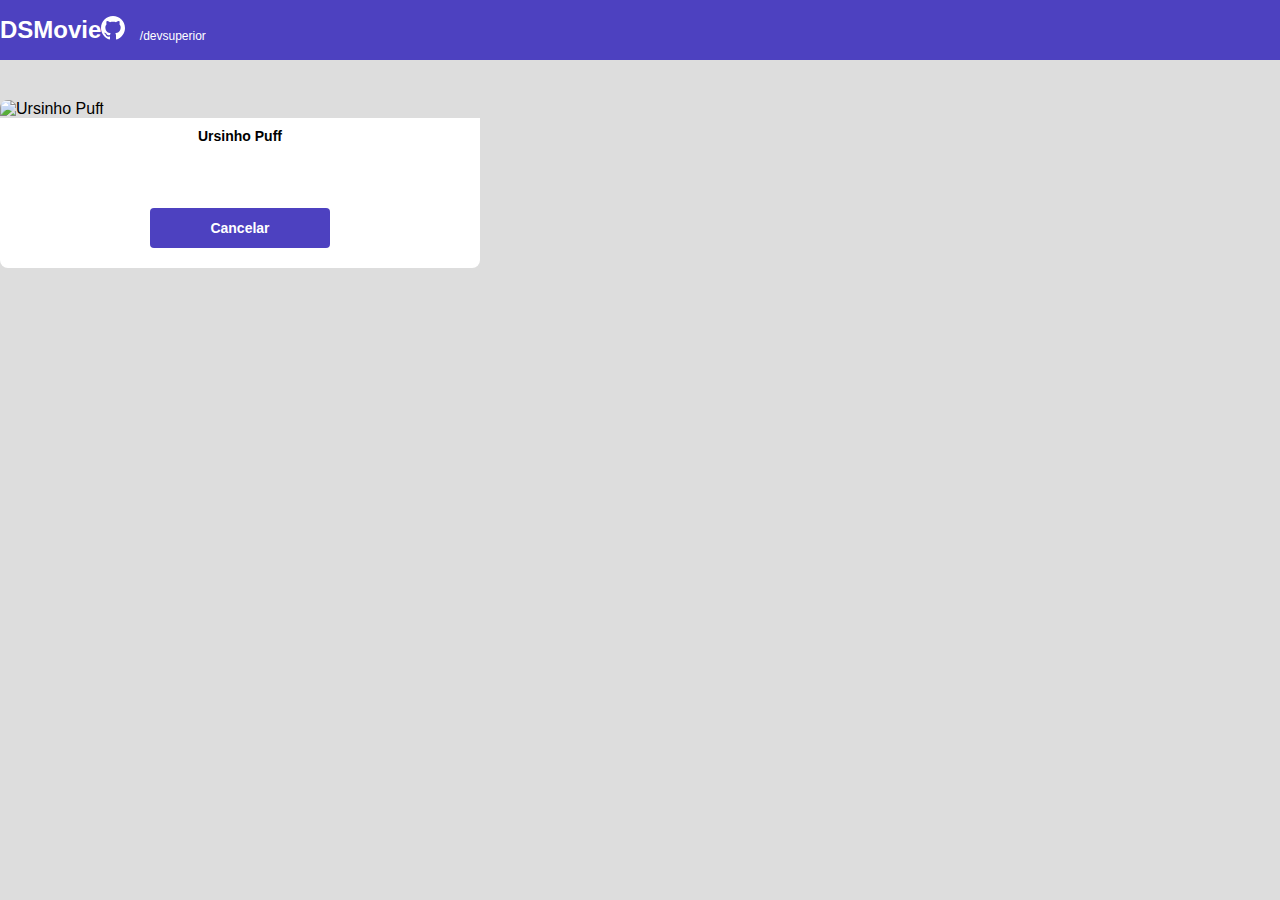
==== form.html @ 1bae4a82 "Formulário PARTE 1" ====
<!DOCTYPE html>
<html lang="en">

<head>
    <meta charset="UTF-8">
    <meta http-equiv="X-UA-Compatible" content="IE=edge">
    <meta name="viewport" content="width=device-width, initial-scale=1.0">
    <title>Projeto DSMovie</title>
    <link href="https://cdn.jsdelivr.net/npm/bootstrap@5.1.3/dist/css/bootstrap.min.css" rel="stylesheet"
        integrity="sha384-1BmE4kWBq78iYhFldvKuhfTAU6auU8tT94WrHftjDbrCEXSU1oBoqyl2QvZ6jIW3" crossorigin="anonymous">
    <link rel="stylesheet" href="css/styles.css">
</head>

<body>
    <header>
        <nav class="container">
            <h1>DSMovie</h1>
            <div class="dsmovie-contact-container">
                <img src="img/github.svg" alt="github">
                <a href="https://github.com/devsuperior">/devsuperior</a>
            </div>
        </nav>
    </header>
    <main>
        <section id="dsmovie-form-section">
            
            <div class="container dsmovie-form-container">
                
                <div>
                    <div class="dsmovie-card">
                        <img src="https://www.themoviedb.org/t/p/w533_and_h300_bestv2/mpnq1bOgZfFHpTH8C5hNNlpWMZa.jpg"
                            alt="Ursinho Puff" />

                        <div class="dsmovie-card-description">
                            <h3>Ursinho Puff</h3>
                            <a class="dsmovie-btn" href="index.html">Cancelar</a>
                        </div>
                    </div>
                </div>
                


            </div>
        </section>
    </main>
</body>

</html>
---- css/styles.css ----
@import url('https://fonts.googleapis.com/css2?family=Open+Sans:wght@300;400;700&display=swap');

:root { 
    --bg-gray: #ddd;
    --color-primary: #4D41C0;
    --white: #fff;




}

* {
    margin: 0;
    box-sizing: border-box;
    font-family:" Open Sans ", sans-serif;
}

h1, h2, h3, h4, h5, h6 {
    margin: 0;
}

html, body {
    background-color: var(--bg-gray);
}


header {

    background-color: var(--color-primary);
    color: var(--white);
    height: 60px;
    display:flex;
    align-items: center;
}
    
nav {
    display: flex;
    align-items: center;
    justify-content: space-between;
}
nav a {
    font-size: 12px;
    font-weight: 400;
}



nav h1{
    font-size: 24px;
    font-weight: 700;
}
a, a:hover {
    text-decoration: none;
    color: unset;


}dsmovie-carde-contact-container {
    display: flex;
    align-items: center;
}

.dsmovie-contact-container img {
    margin-right: 10px;
}

#dsmovie-card-list {
    padding: 40px 0;
}


.dsmovie-card {
    width: 100%;
    

}


.dsmovie-card img{
    width: 100%;
    border-radius: 8px 8px 0 0;
}

.dsmovie-card-description {
    background-color: var(--white);
    padding: 10px 20px 20px 20px;
    display: flex;
    flex-direction: column;
    align-items: center;
    justify-content: space-between;
    border-radius: 0 0 8px 8px;
    min-height: 150px;
}
.dsmovie-card-description h3 {
    font-size: 14px;
    font-weight: 700;
    margin-bottom: 25px;

}

.dsmovie-btn, .dsmovie-btn:hover {
          width: 180px;
          height: 40px;
          background-color: var(--color-primary);
          color: var(--white);
          font-size: 14px;
          font-weight: 700;
          display: flex;
          align-items:  center;
          justify-content: center;
          border-radius: 4px;


}
.dsmovie-form-container {
              padding: 40px 0;
              max-width: 480px;

}
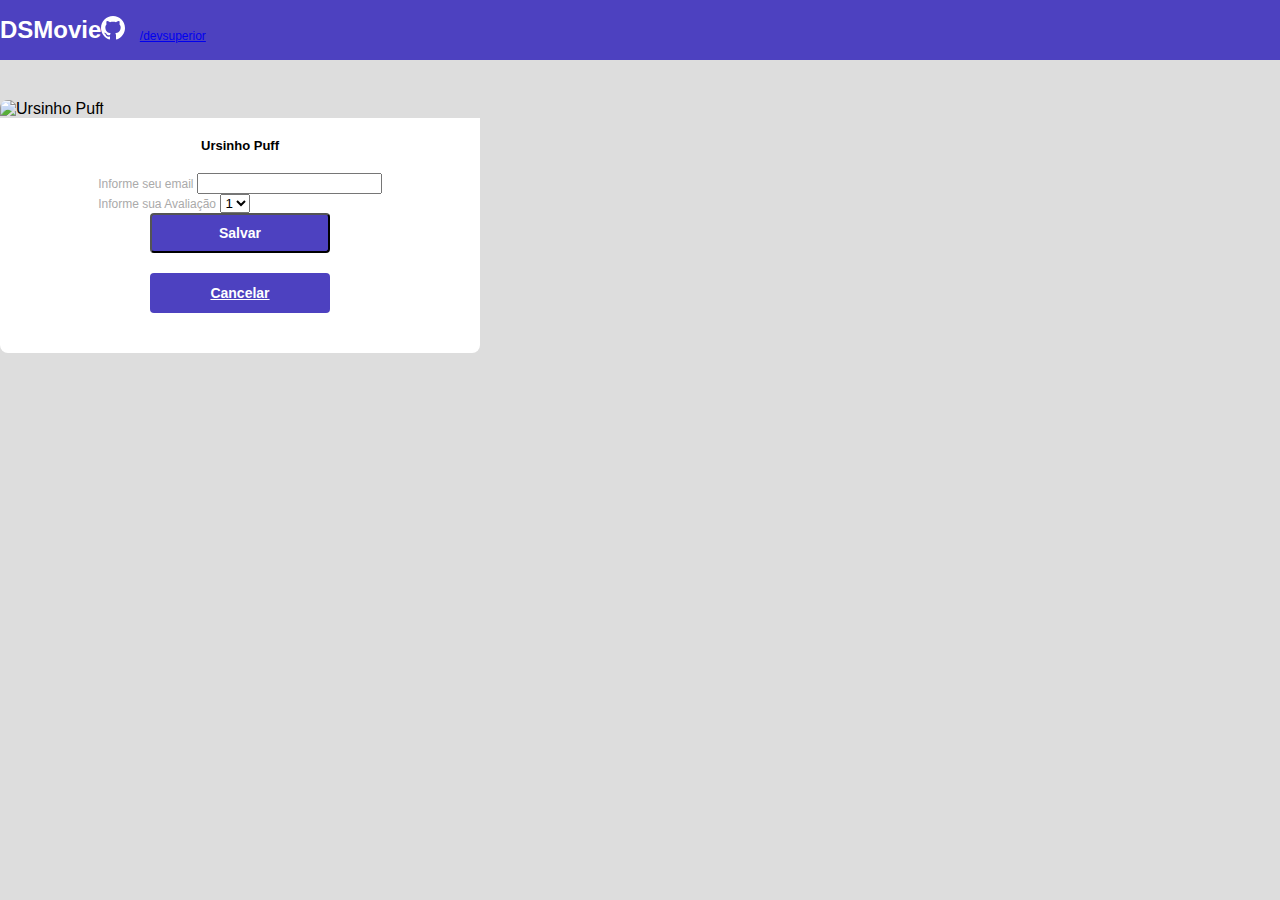
==== commit 349e13c2: "Formulário PARTE 2" ====
--- a/form.html
+++ b/form.html
@@ -31,9 +31,47 @@
                         <img src="https://www.themoviedb.org/t/p/w533_and_h300_bestv2/mpnq1bOgZfFHpTH8C5hNNlpWMZa.jpg"
                             alt="Ursinho Puff" />
 
-                        <div class="dsmovie-card-description">
+                        <div class="dsmovie-form-description">
                             <h3>Ursinho Puff</h3>
-                            <a class="dsmovie-btn" href="index.html">Cancelar</a>
+                            <form class="form-group  dsmovie-form-group">
+                                <div class="form-group">
+                                    <label for="email">Informe seu email </label>
+                                    <input class="form-control" type="email" id="email">
+
+                                    
+                            </div>
+
+                            <div class="form-group">
+                                <label form="score">Informe sua Avaliação</label>
+                                <select class="form-control" name="score" id="score">
+                                <option value="1">1</option>
+                                <option value="2">2</option> 
+                                <option value="3">3</option> 
+                                <option value="4">4</option> 
+                                <option value="5">5</option>    
+                                 
+                            
+                            
+                            
+                            </select>
+
+
+                            </div>
+
+
+
+                            <div class="dsmovie-form-btn-container">
+                             <button class="dsmovie-btn" type="submit">Salvar</button>
+                             <a class="dsmovie-btn" href="index.html">Cancelar</a>
+                            </div>
+
+
+                        </form>
+
+
+
+
+                           
                         </div>
                     </div>
                 </div>
--- a/css/styles.css
+++ b/css/styles.css
@@ -4,6 +4,7 @@
     --bg-gray: #ddd;
     --color-primary: #4D41C0;
     --white: #fff;
+    --text-light-gray: #aaa;
 
 
 
@@ -50,7 +51,7 @@
     font-size: 24px;
     font-weight: 700;
 }
-a, a:hover {
+  a:hover {
     text-decoration: none;
     color: unset;
 
@@ -109,6 +110,7 @@
           align-items:  center;
           justify-content: center;
           border-radius: 4px;
+          border: o;
 
 
 }
@@ -116,4 +118,51 @@
               padding: 40px 0;
               max-width: 480px;
 
-}+}
+.dsmovie-form-description {
+    background-color: var(--white);
+    padding: 20px ;
+    display: flex;
+    flex-direction: column;
+    align-items: center;
+    border-radius: 0 0 8px 8px;
+
+
+
+}
+
+.dsmovie-form {
+    width: 100%;
+      
+        
+}
+
+.dsmovie-form-description h3 {
+          font-size: 13px;
+          font-weight: 700;
+          margin-bottom: 20px;
+}
+
+
+.dsmovie-form-group {
+         margin-bottom: 20px;
+
+}
+
+.dsmovie-form-group label {
+         font-size: 12px;
+         color: var(--text-light-gray);
+
+
+}
+
+.dsmovie-form-btn-container {
+            height: 100px;
+            display: flex;
+            flex-direction: column;
+            align-items: center;
+            justify-content: space-between;
+
+ 
+}
+
